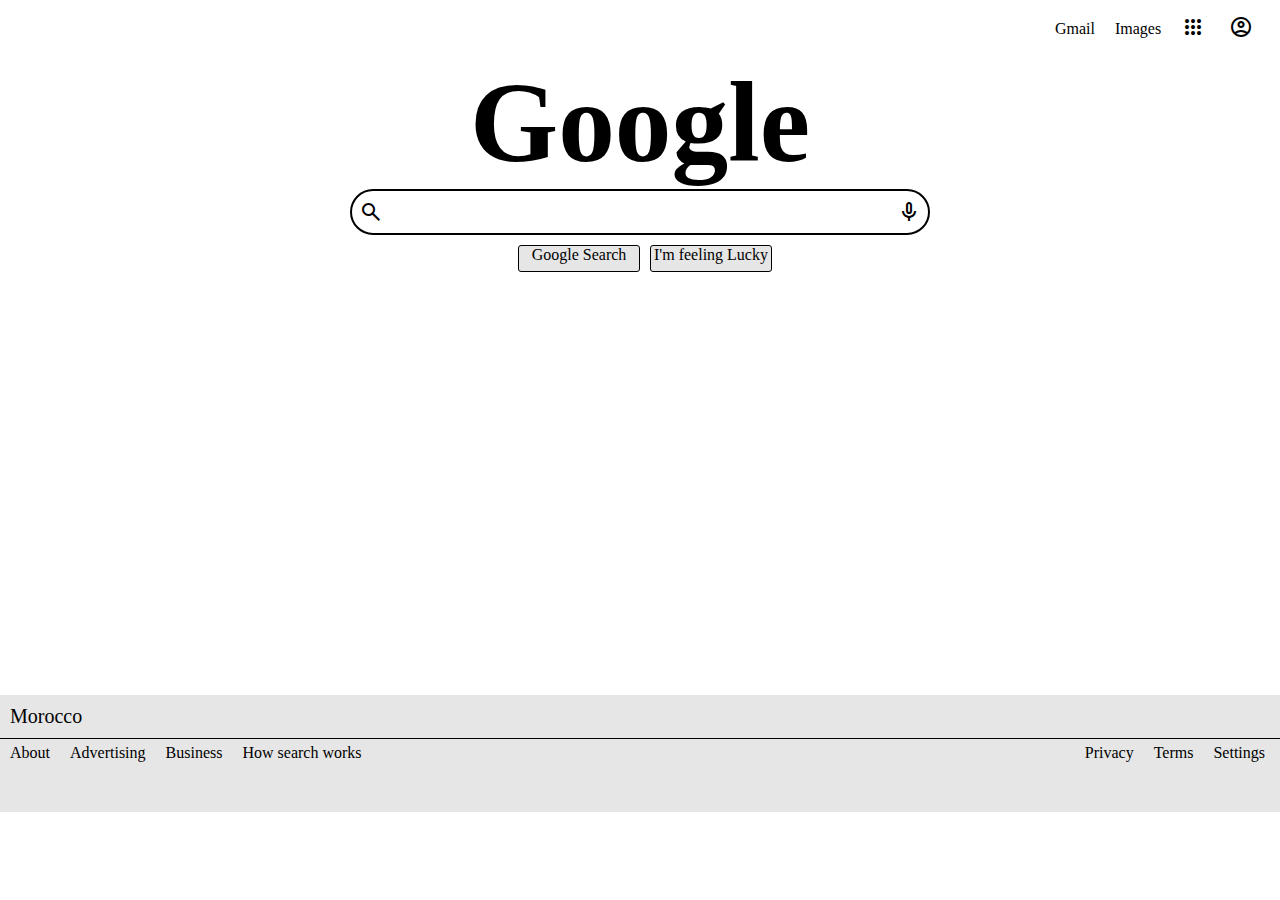
==== Google/index.html @ fd09857e "bg fixed" ====
<!DOCTYPE html>
<html lang="en">
<head>
    <meta charset="UTF-8">
    <meta name="viewport" content="width=device-width, initial-scale=1.0">
    <title>Google</title>
    <link rel="stylesheet" href="https://fonts.googleapis.com/css2?family=Material+Symbols+Outlined:opsz,wght,FILL,GRAD@24,400,0,0" />
    <link rel="stylesheet" href="https://fonts.googleapis.com/css2?family=Material+Symbols+Outlined:opsz,wght,FILL,GRAD@20..48,100..700,0..1,-50..200" />
    <link rel="stylesheet" href="google.css">
    <link rel="stylesheet" href="https://fonts.googleapis.com/css2?family=Material+Symbols+Outlined:opsz,wght,FILL,GRAD@24,400,0,0" />
    <link rel="stylesheet" href="https://fonts.googleapis.com/css2?family=Material+Symbols+Outlined:opsz,wght,FILL,GRAD@24,400,0,0" />
    <link rel="stylesheet" href="https://fonts.googleapis.com/css2?family=Material+Symbols+Outlined:opsz,wght,FILL,GRAD@20..48,100..700,0..1,-50..200" />
</head>
<body>
    <header>
        <div head>
            <ul class="row">
                <li>Gmail</li>
                <li>Images</li>
                <li><span class="material-symbols-outlined" id="icon">
                    apps</span></li>
                <li><span class="material-symbols-outlined" id="icon">
                account_circle</span></li>
            </ul>
        </div>
    </header>
        <h1>Google</h1>
        <div class="big">
        <div class="bar">
            <span class="material-symbols-outlined">
                search
                </span>
            <input text="type" id="bar" placeholder="">
            <span class="material-symbols-outlined">
                mic
                </span>
        </div>
        <div class="under">
            <span id="under">Google Search</span>
            <span id="under">I'm feeling Lucky</span>
        </div>
    </div>
        <footer>
            <div class="lane">
            <span class="end">Morocco</span>
        </div>
        <div class="last">
            <div class="left">
                <ul class="lstlane">
                    <li>About</li>
                    <li>Advertising</li>
                    <li>Business</li>
                    <li>How search works</li>
                </ul>
            </div>
            <div class="right">
                <ul class="lstlane">
                    <li>Privacy</li>
                    <li>Terms</li>
                    <li>Settings</li>
                </ul>
            </div>
        </div>
        </footer>
</body>
</html>
---- Google/google.css ----
*{
    margin: 0px;
    padding: 0px;
    /* background-color: rgba(128, 128, 128, 0.027); */
}
header{
    display: flex;
    justify-content: flex-end;
    width: 99vw;
}
.row{
    display: flex;
    justify-content: space-between;
    list-style: none;
    margin: 10px;
    align-items: center;
}
li{
    margin-top: 5px;
    margin-left: 20px;
}
#icon{
    margin-right: 4px;
}
h1{
    display: flex;
    justify-content: center;
    font-size: 3cm;
    margin-top: 5px;
    font-family: Cochin;
}
.bar{
    display: flex;
    justify-content: center;
    align-items: center;
    border: 2px solid;
    border-radius: 60px;
    margin-left: 350px;
    margin-right: 350px;
}
#bar{
    border: transparent 1px solid;
    width: 40vw;
    height: 40px;
    background-color:white;
}
.under{
    margin-top: 10px;
    display: flex;
    justify-content: center;
    height: 50vh;
}
#under{
    text-align: center;
    width: 120px;
    height:25px;
    border:1px black solid;
    margin-left: 10px;
    border-radius: 3px;
    background-color: rgba(128, 128, 128, 0.199);
}
footer{
    background-color: rgba(128, 128, 128, 0.199);
    height: 13vh;
}
.lane{
    display: flex;
    align-items: flex-end;
}
.end{
    margin: 10px;
    font-size: 20px;
}
.last{
    display: flex;
    justify-content: space-between;
    align-items: flex-end;
    border-top: black 1px solid ;
}
.lstlane{
    display: flex;
    justify-content: space-between;
    list-style: none;
    margin: 0px;
    align-items: center;
}
.left{
    margin-left: -10px;
}
.right{
    margin-right: 15px;
}
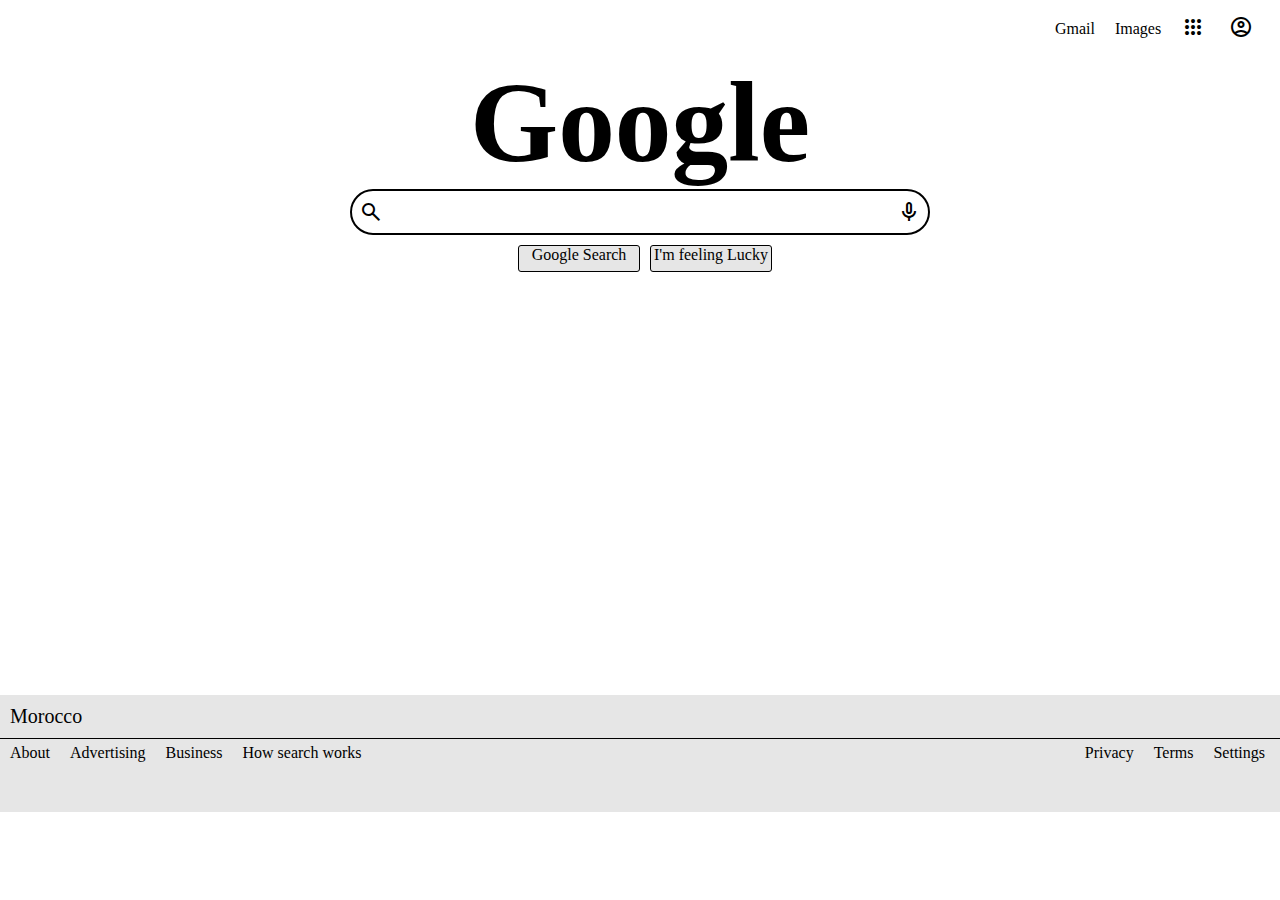
==== commit 7944c3fc: "bg fixed" ====
--- a/Google/index.html
+++ b/Google/index.html
@@ -6,7 +6,7 @@
     <title>Google</title>
     <link rel="stylesheet" href="https://fonts.googleapis.com/css2?family=Material+Symbols+Outlined:opsz,wght,FILL,GRAD@24,400,0,0" />
     <link rel="stylesheet" href="https://fonts.googleapis.com/css2?family=Material+Symbols+Outlined:opsz,wght,FILL,GRAD@20..48,100..700,0..1,-50..200" />
-    <link rel="stylesheet" href="google.css">
+    <link rel="stylesheet" href="index.css">
     <link rel="stylesheet" href="https://fonts.googleapis.com/css2?family=Material+Symbols+Outlined:opsz,wght,FILL,GRAD@24,400,0,0" />
     <link rel="stylesheet" href="https://fonts.googleapis.com/css2?family=Material+Symbols+Outlined:opsz,wght,FILL,GRAD@24,400,0,0" />
     <link rel="stylesheet" href="https://fonts.googleapis.com/css2?family=Material+Symbols+Outlined:opsz,wght,FILL,GRAD@20..48,100..700,0..1,-50..200" />
--- a/Google/index.css
+++ b/Google/index.css
@@ -0,0 +1,92 @@
+*{
+    margin: 0px;
+    padding: 0px;
+    /* background-color: rgba(128, 128, 128, 0.027); */
+}
+header{
+    display: flex;
+    justify-content: flex-end;
+    width: 99vw;
+}
+.row{
+    display: flex;
+    justify-content: space-between;
+    list-style: none;
+    margin: 10px;
+    align-items: center;
+}
+li{
+    margin-top: 5px;
+    margin-left: 20px;
+}
+#icon{
+    margin-right: 4px;
+}
+h1{
+    display: flex;
+    justify-content: center;
+    font-size: 3cm;
+    margin-top: 5px;
+    font-family: Cochin;
+}
+.bar{
+    display: flex;
+    justify-content: center;
+    align-items: center;
+    border: 2px solid;
+    border-radius: 60px;
+    margin-left: 350px;
+    margin-right: 350px;
+}
+#bar{
+    border: transparent 1px solid;
+    width: 40vw;
+    height: 40px;
+    background-color:white;
+}
+.under{
+    margin-top: 10px;
+    display: flex;
+    justify-content: center;
+    height: 50vh;
+}
+#under{
+    text-align: center;
+    width: 120px;
+    height:25px;
+    border:1px black solid;
+    margin-left: 10px;
+    border-radius: 3px;
+    background-color: rgba(128, 128, 128, 0.199);
+}
+footer{
+    background-color: rgba(128, 128, 128, 0.199);
+    height: 13vh;
+}
+.lane{
+    display: flex;
+    align-items: flex-end;
+}
+.end{
+    margin: 10px;
+    font-size: 20px;
+}
+.last{
+    display: flex;
+    justify-content: space-between;
+    align-items: flex-end;
+    border-top: black 1px solid ;
+}
+.lstlane{
+    display: flex;
+    justify-content: space-between;
+    list-style: none;
+    margin: 0px;
+    align-items: center;
+}
+.left{
+    margin-left: -10px;
+}
+.right{
+    margin-right: 15px;
+}